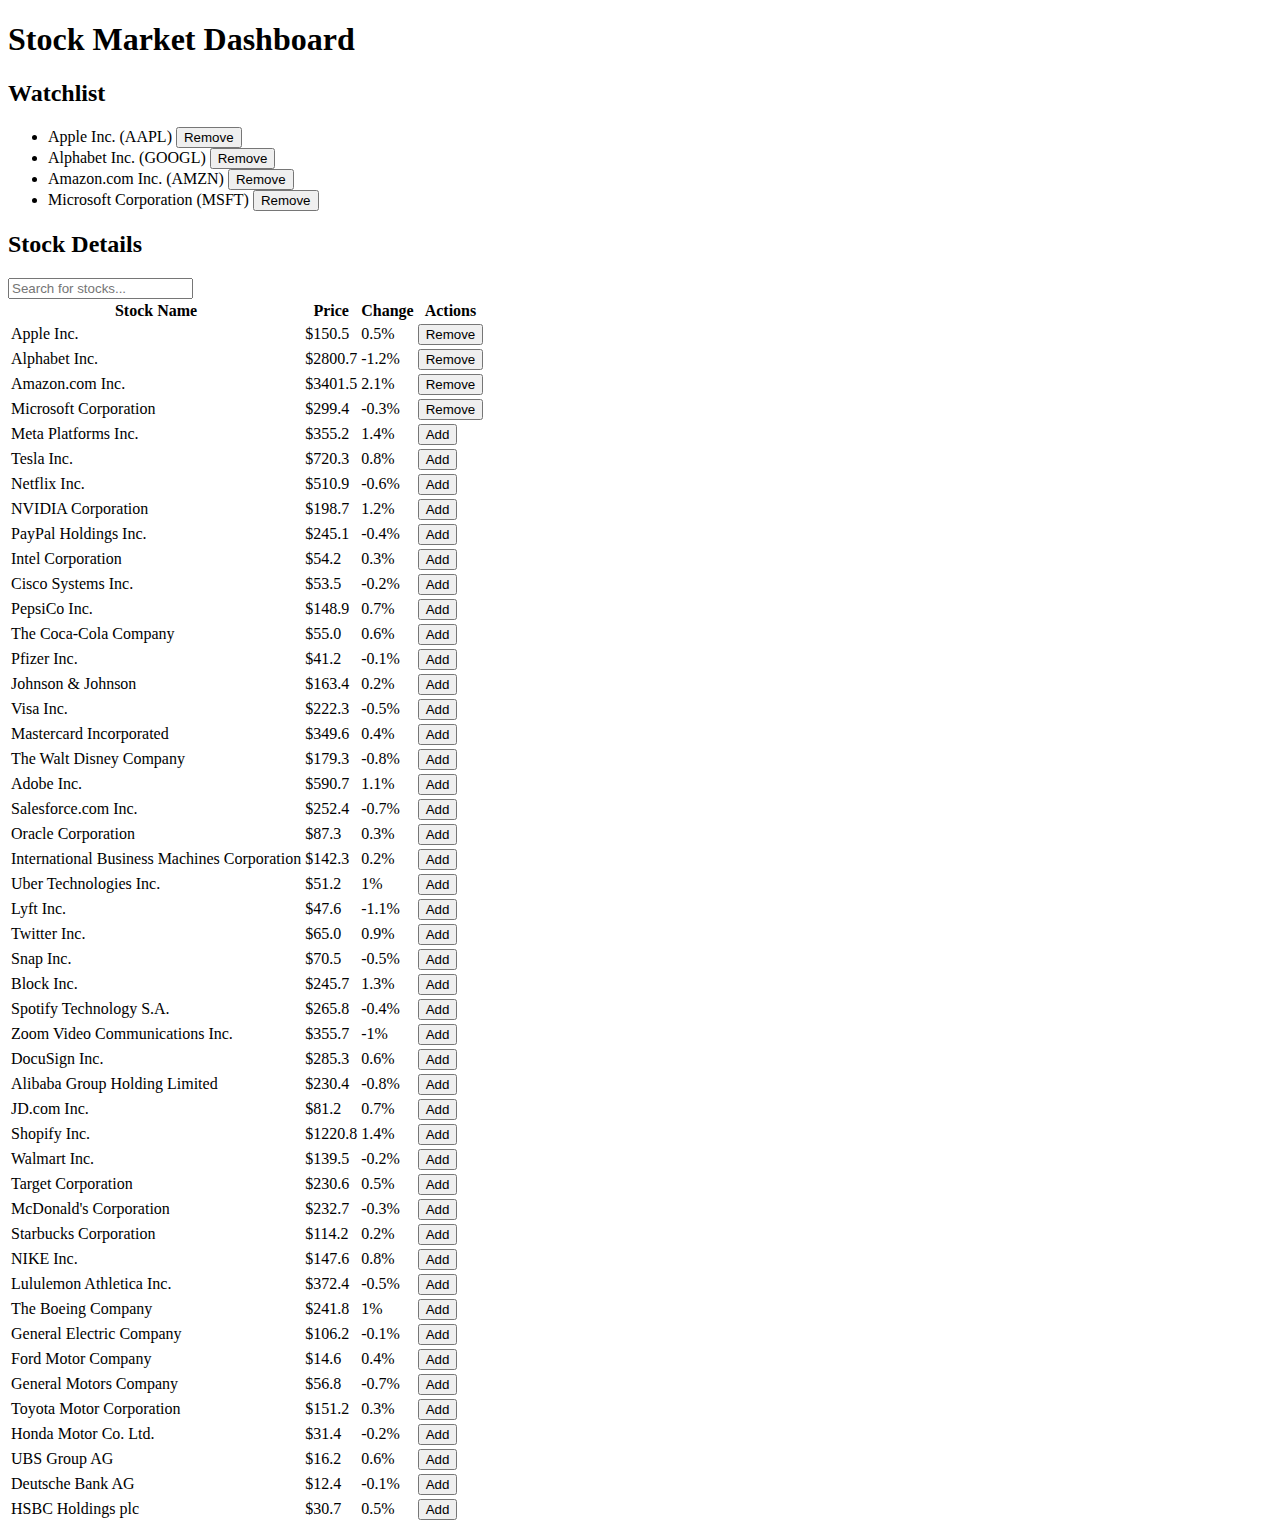
==== code/index.html @ 3b6698c5 "Add sample frontend page" ====
<!DOCTYPE html>
<html lang="en">
<head>
    <meta charset="UTF-8">
    <meta name="viewport" 
          content="width=device-width, initial-scale=1.0">
    <title>Stock Market Dashboard</title>
    <link rel="stylesheet" href="styles.css">
</head>
<body>
    <div class="dashboard">
        <header>
            <h1>Stock Market Dashboard</h1>
        </header>
        <main>
            <div class="watchlist">
                <h2>Watchlist</h2>
                <ul id="watchlist">
                    <!-- Watchlist items will be dynamically added here -->
                </ul>
            </div>
            <div class="stock-details">
                <h2>Stock Details</h2>
                <div id="stock-info">
                    <!-- Stock details will be displayed here -->
                </div>
            </div>
        </main>
        <section class="search-section">
            <input type="text" id="search" 
                   placeholder="Search for stocks...">
            <table id="stock-table">
                <thead>
                    <tr>
                        <th>Stock Name</th>
                        <th>Price</th>
                        <th>Change</th>
                        <th>Actions</th>
                    </tr>
                </thead>
                <tbody>
                    <!-- Stock list will be dynamically added here -->
                </tbody>
            </table>
        </section>
    </div>
    <script src="script.js"></script>
</body>
</html>
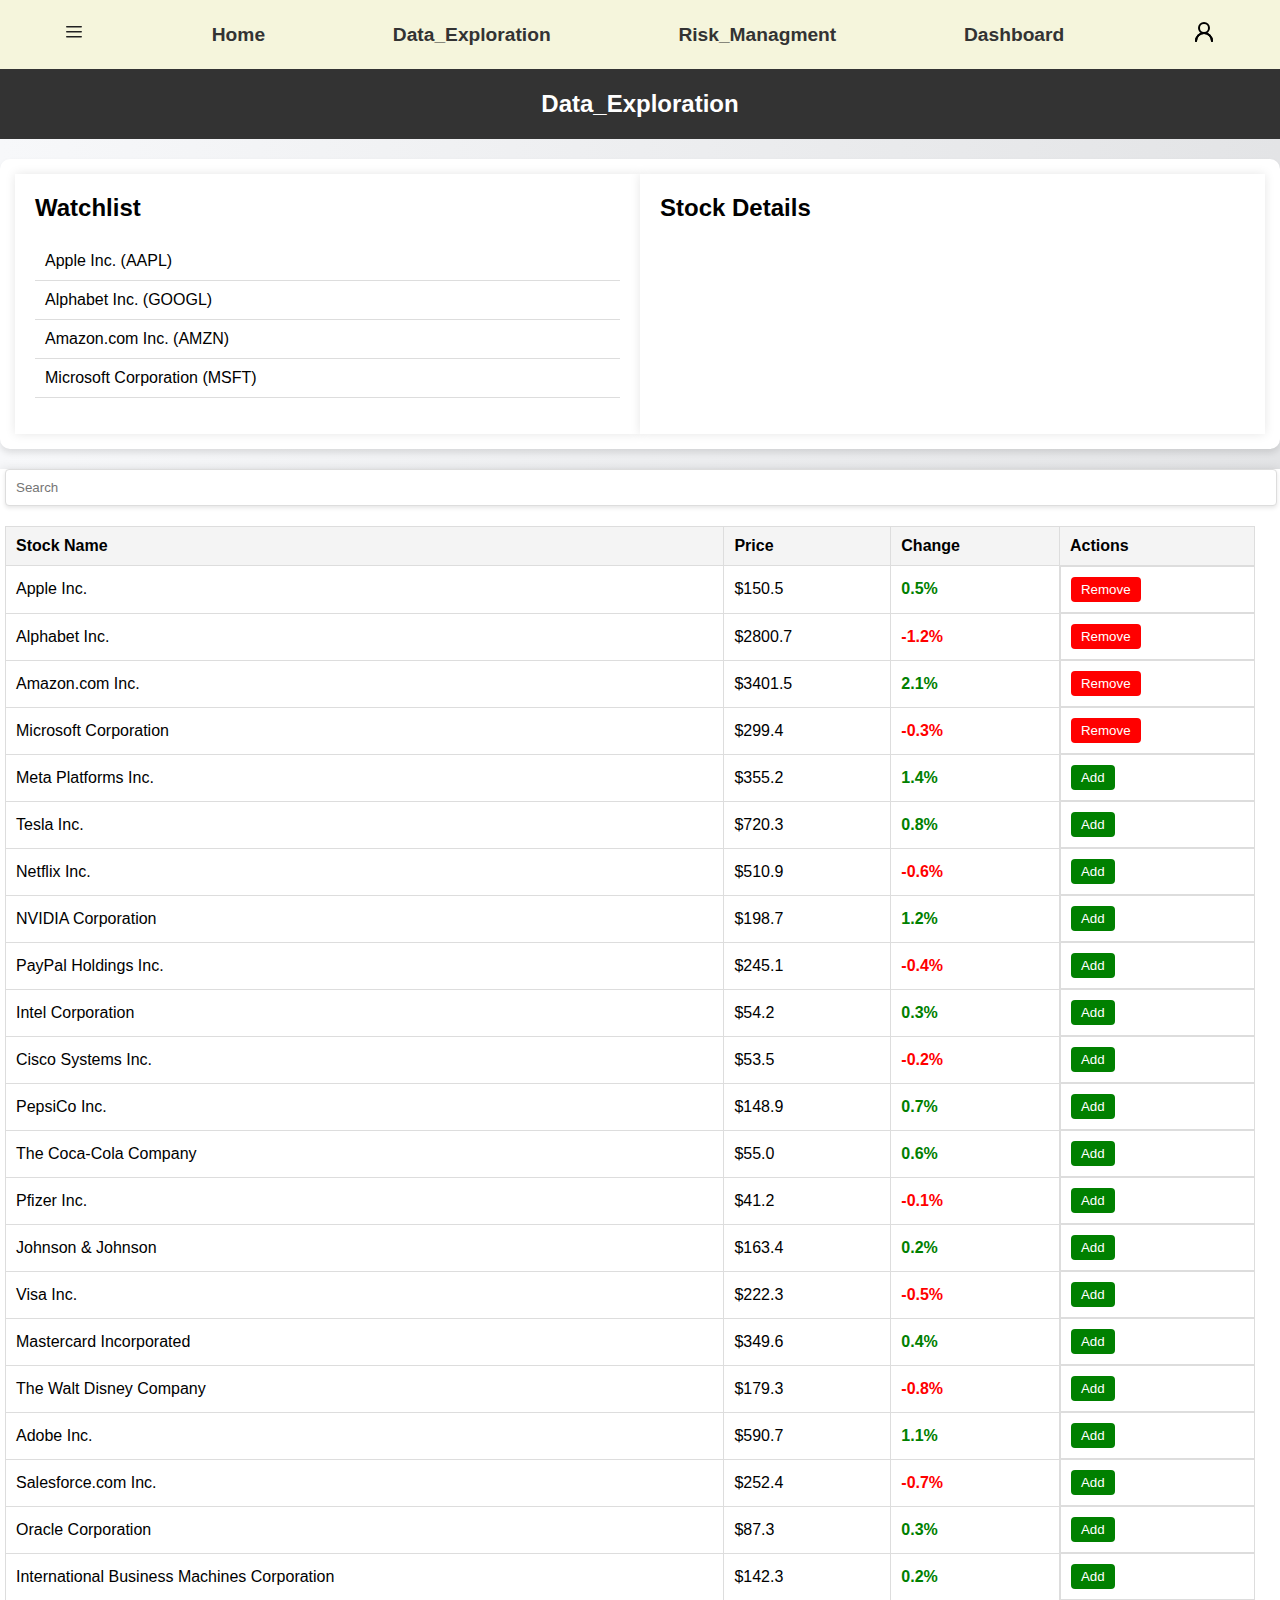
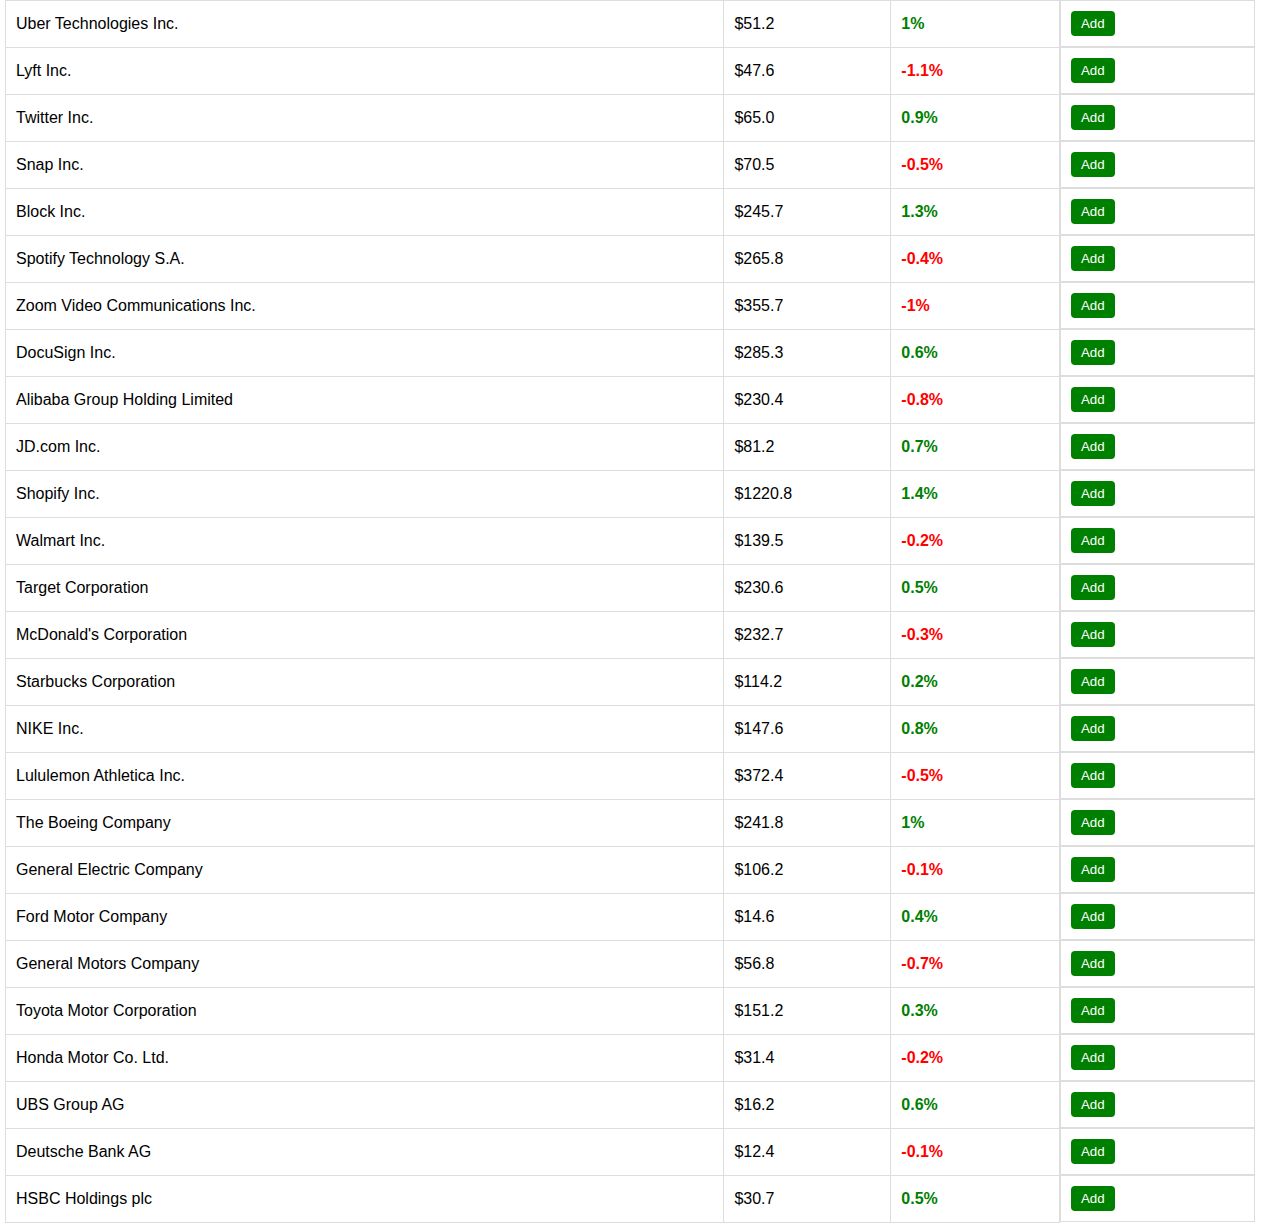
==== commit 0d3ce7fa: "changes" ====
--- a/code/index.html
+++ b/code/index.html
@@ -5,12 +5,20 @@
     <meta name="viewport" 
           content="width=device-width, initial-scale=1.0">
     <title>Stock Market Dashboard</title>
-    <link rel="stylesheet" href="styles.css">
+    <link rel="stylesheet" href="style.css">
+    <nav>
+        <a href="#"><?xml version="1.0" ?><svg fill="none" height="20" viewBox="0 0 20 20" width="20" xmlns="http://www.w3.org/2000/svg"><path d="M2 4.75C2 4.33579 2.33579 4 2.75 4H17.25C17.6642 4 18 4.33579 18 4.75C18 5.16421 17.6642 5.5 17.25 5.5H2.75C2.33579 5.5 2 5.16421 2 4.75Z" fill="#212121"/><path d="M2 9.75C2 9.33579 2.33579 9 2.75 9H17.25C17.6642 9 18 9.33579 18 9.75C18 10.1642 17.6642 10.5 17.25 10.5H2.75C2.33579 10.5 2 10.1642 2 9.75Z" fill="#212121"/><path d="M2.75 14C2.33579 14 2 14.3358 2 14.75C2 15.1642 2.33579 15.5 2.75 15.5H17.25C17.6642 15.5 18 15.1642 18 14.75C18 14.3358 17.6642 14 17.25 14H2.75Z" fill="#212121"/></svg></a>
+        <a href="#">Home</a>
+        <a href="#">Data_Exploration</a>
+        <a href="#">Risk_Managment</a>
+        <a href="#">Dashboard</a>
+        <a href="#"><?xml version="1.0" ?><svg fill="none" height="24" viewBox="0 0 24 24" width="24" xmlns="http://www.w3.org/2000/svg"><circle cx="12" cy="8" r="5" stroke="black" stroke-linecap="round" stroke-linejoin="round" stroke-width="2"/><path d="M20 21C20 16.5817 16.4183 13 12 13C7.58172 13 4 16.5817 4 21" stroke="black" stroke-linecap="round" stroke-linejoin="round" stroke-width="2"/><path d="M20 21C20 16.5817 16.4183 13 12 13C7.58172 13 4 16.5817 4 21" stroke="black" stroke-linecap="round" stroke-linejoin="round" stroke-width="2"/></svg></a>
+    </nav>
 </head>
 <body>
-    <div class="dashboard">
+    <div class="Data_Exploration">
         <header>
-            <h1>Stock Market Dashboard</h1>
+            <h1>Data_Exploration</h1>
         </header>
         <main>
             <div class="watchlist">
@@ -26,14 +34,14 @@
                 </div>
             </div>
         </main>
+        
         <section class="search-section">
-            <input type="text" id="search" 
-                   placeholder="Search for stocks...">
+            <input type="text" id="search" placeholder="Search ">
             <table id="stock-table">
                 <thead>
                     <tr>
                         <th>Stock Name</th>
-                        <th>Price</th>
+                        <th>Price </th>
                         <th>Change</th>
                         <th>Actions</th>
                     </tr>
--- a/code/style.css
+++ b/code/style.css
@@ -0,0 +1,241 @@
+nav{
+    display: flex;
+    align-items: center;
+    justify-content: space-between;
+    font-size: larger;
+    padding-top: 20px;
+    padding-bottom: 20px;
+    padding-left: 5%;
+    padding-right: 5%;
+    background-color:beige;
+}
+nav a{
+    color:#333;
+    font-weight: bold;
+    text-decoration: none;
+}
+
+body {
+    font-family: Arial, sans-serif;
+    margin: 0;
+    padding: 0;
+    background: linear-gradient(to right, #f7f8fa, #e3e4e6);
+}
+
+header {
+    background-color: #333;
+    color: white;
+    font-size: 12px;
+    padding: 5px 0;
+    text-align: center;
+}
+
+main {
+    display: flex;
+    justify-content: space-between;
+    margin-top: 20px;
+    background: #fff;
+    border-radius: 10px;
+    padding: 15px;
+    box-shadow: 0 4px 6px rgba(0, 0, 0, 0.1);
+}
+
+.watchlist, .stock-details {
+    background-color: white;
+    padding: 20px;
+    box-shadow: 0 0 10px rgba(0, 0, 0, 0.1);
+    width: 48%;
+}
+
+.search-section {
+    margin-top: 20px;
+    background-color: white;
+    justify-content: space-between;
+    padding-left: 5px;
+    padding-right: 25px;
+    box-shadow: 0 0 10px rgba(0, 0, 0, 0.1);
+}
+
+h2 {
+    margin-top: 0;
+}
+
+ul {
+    list-style: none;
+    padding: 0;
+}
+
+li {
+    padding: 10px;
+    border-bottom: 1px solid #ddd;
+    cursor: pointer;
+    position: relative;
+}
+
+li:hover {
+    background-color: #f0f2f5;
+}
+
+li button {
+    background-color: #e63946;
+    color: #fff;
+    border: none;
+    border-radius: 5px;
+    padding: 5px 10px;
+    transition: 0.3s;
+}
+
+li:hover button {
+    display: inline-block;
+    background-color: #d62828;
+}
+
+#stock-info {
+    font-size: 1.2em;
+}
+
+#search {
+    width: 100%;
+    padding: 10px;
+    border: 1px solid #ccc;
+    border-radius: 5px;
+    box-shadow: 0 2px 4px rgba(0, 0, 0, 0.1);
+}
+
+
+#stock-table {
+    width: 100%;
+    border-collapse: collapse;
+    border-color: #007bff;
+    outline: none;
+}
+
+#stock-table th, #stock-table td {
+    border: 1px solid #ddd;
+    padding: 10px;
+    text-align: left;
+}
+
+#stock-table tr:hover{
+    background-color: #f0f2f5;
+}
+
+#stock-table th {
+    background-color: #f4f4f4;
+}
+
+.positive {
+    color: #4caf50;
+    font-weight: bold;
+}
+
+.negative {
+    color: #f44336;
+    font-weight: bold;
+
+}
+
+.actions {
+    display: flex;
+    gap: 5px;
+}
+
+button {
+    padding: 5px 10px;
+    border: none;
+    border-radius: 4px;
+    cursor: pointer;
+}
+
+button.add {
+    background-color: green;
+    color: white;
+}
+
+button.remove {
+    background-color: red;
+    color: white;
+}
+
+li {
+    padding: 10px;
+    border-bottom: 1px solid #ddd;
+    cursor: pointer;
+    position: relative;
+}
+
+li:hover {
+    background-color: #f0f2f5;
+}
+
+li button {
+    display: none;
+    position: absolute;
+    right: 10px;
+    top: 10px;
+}
+
+li:hover button {
+    display: inline-block;
+}
+
+#stock-info {
+    font-size: 1.2em;
+}
+
+#search {
+    width: 100%;
+    padding: 10px;
+    margin-bottom: 20px;
+    border: 1px solid #ddd;
+    border-radius: 4px;
+}
+
+#stock-table {
+    width: 100%;
+    border-collapse: collapse;
+}
+
+#stock-table th, #stock-table td {
+    border: 1px solid #ddd;
+    padding: 10px;
+    text-align: left;
+}
+
+#stock-table tr:hover{
+    background-color: #f0f2f5;
+}
+
+#stock-table th {
+    background-color: #f4f4f4;
+}
+
+.positive {
+    color: green;
+}
+
+.negative {
+    color: red;
+}
+
+.actions {
+    display: flex;
+    gap: 5px;
+}
+
+button {
+    padding: 5px 10px;
+    border: none;
+    border-radius: 4px;
+    cursor: pointer;
+}
+
+button.add {
+    background-color: green;
+    color: white;
+}
+
+button.remove {
+    background-color: red;
+    color: white;
+}